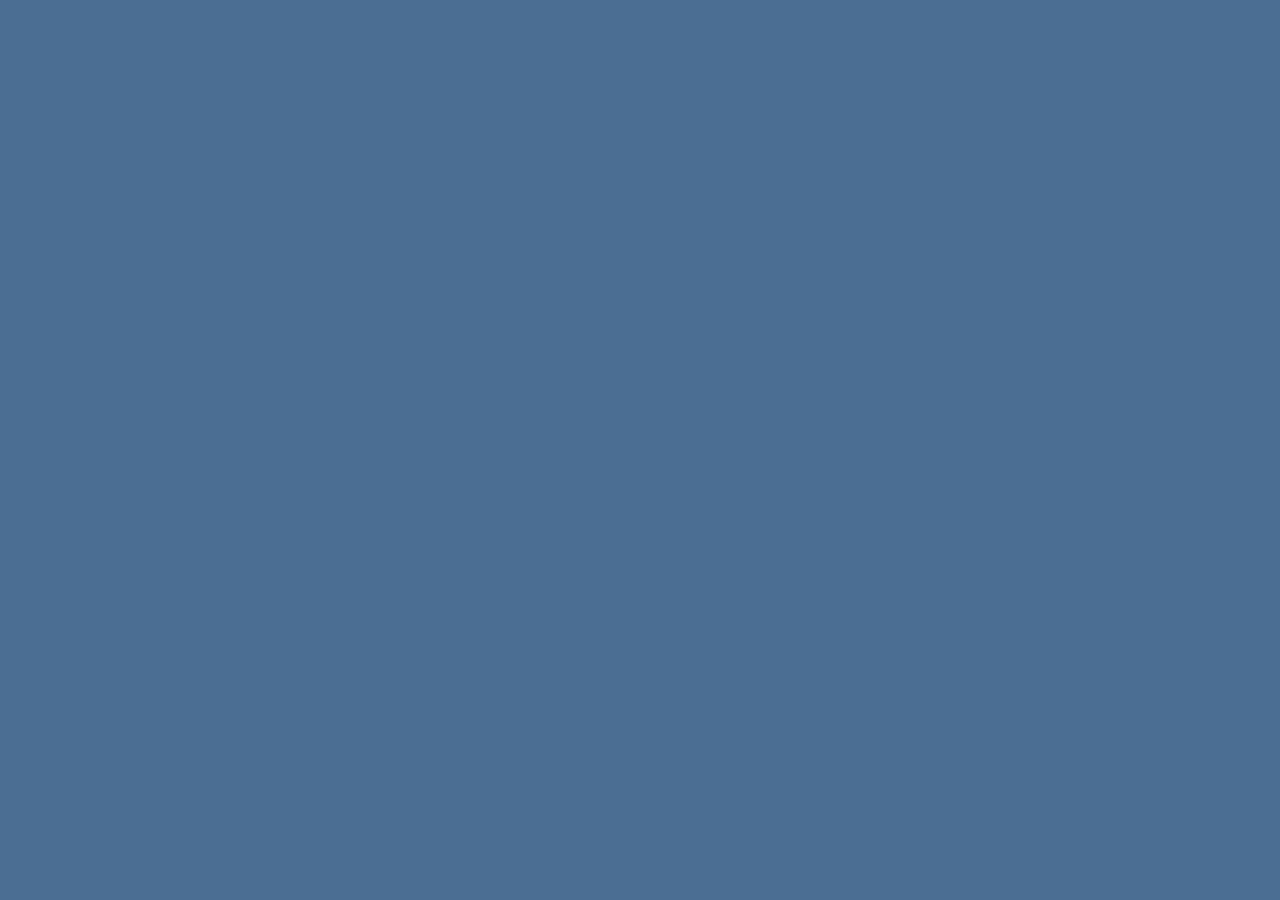
==== html/cat1.html @ 1974adc6 "ajout du code css dans le fichier cat1" ====
<!DOCTYPE html>
<html lang="en">
<head>
    <meta charset="UTF-8">
    <meta name="viewport" content="width=device-width, initial-scale=1.0">
    <title>Catégorie 1</title>
    <link rel="stylesheet" type="text/css" href="../css/commun.css">
    <style>
        body {
            background-color: #4b6e93;
        }

        h1 {
            font-family: Arial, sans-serif;
            font-size: 36px;
            text-align: center;
            margin-top: 50px;
            margin-bottom: 30px;
        }
        ul {
            list-style-type: none;
            margin: 0;
            padding: 0;
            display: flex;
            justify-content: center;
            flex-wrap: wrap;
        }

        li {
            margin: 10px;
        }

        a {
            display: block;
            padding: 20px;
            background-color: #99ccff;
            text-align: center;
            font-family: Arial, sans-serif;
            font-size: 24px;
            text-decoration: none;
            color: #000;
            border-radius: 10px;
            box-shadow: 2px 2px 5px #666;
        }

        a:hover {
            background-color: #66b3ff;
        }
    </style>
</head>
<body>
    
</body>
</html>
---- css/commun.css ----
body {
    background-color: #fff3f3;
     font-family: Arial, sans-serif;
 }
 header {
     background-color: #ffffff;
     color: #000000;
     padding: 20px;
     text-align: center;
 }
 h1 {
     margin: 0;
     font-size: 36px;
 }
 nav {
     background-color: #131111;
     color: #ffffff;
     padding: 10px;
 }
 nav ul {
     list-style: none;
     margin: 0;
     padding: 0;
     display: flex;
     justify-content: space-evenly;
 }
 nav a {
     color: #eddddd;
     text-decoration: none;
     font-size: 20px;
     padding: 10px;
 }
 nav a:hover {
     background-color: #773737;
     color: #ab6767;
     border-radius: 5px;
 }
 main {
     padding: 20px;
 }
 .produit {
     display: flex;
     flex-direction: column;
     align-items: center;
     text-align: center;
     margin: 20px;
     border: 1px solid #f1d5d5;
     border-radius: 5px;
     padding: 20px;
     background-color: #070707;
     box-shadow: 2px 2px 5px #4cbc10;
 }
 
 footer {
     background-color: #140a0a;
     color: #930e0e;
     padding: 20px;
     text-align: center;
 }
h1{ 
    text-align: center;
}
p{ 
    text-align: center;
}
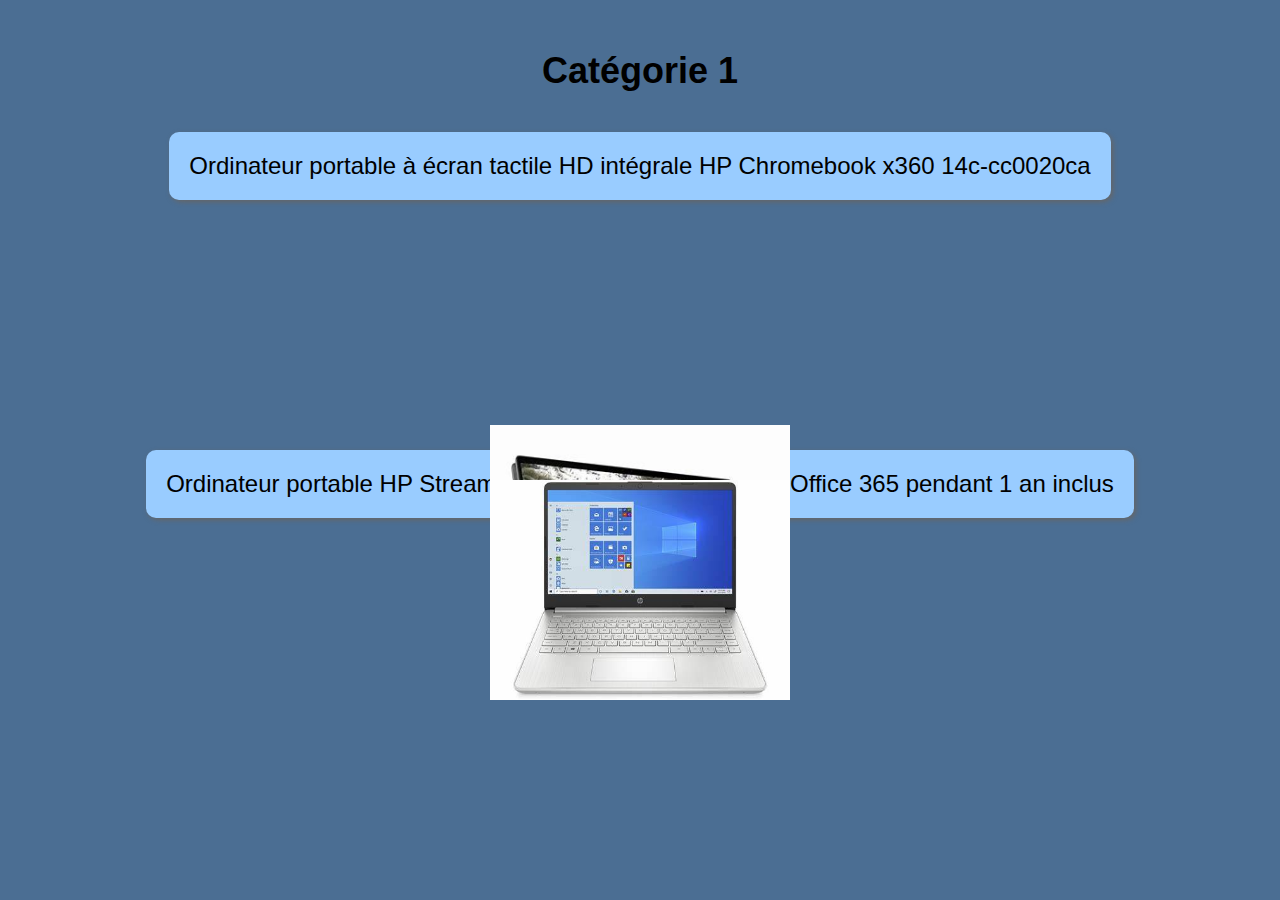
==== commit 8685fce2: "ajoute des images du prod1 et 2" ====
--- a/html/cat1.html
+++ b/html/cat1.html
@@ -26,8 +26,10 @@
             flex-wrap: wrap;
         }
 
-        li {
+        li{
             margin: 10px;
+            text-align: center;
+            margin-bottom: 250px;
         }
 
         a {
@@ -46,9 +48,34 @@
         a:hover {
             background-color: #66b3ff;
         }
+        .image1 {
+            position: absolute;
+        width: 300px;
+        height: auto;
+        margin-top: 120px;
+        bottom: 250px;
+
+        }
+        .image2 {
+            position: absolute;
+        width: 300px;
+        height: auto;
+        margin-top: 120px;
+        bottom: 200px;
+
+        }
     </style>
 </head>
 <body>
+    <h1>Catégorie 1</h1>
+    <ul>
+        <li ><a href="./prod1.html">Ordinateur portable à écran tactile HD intégrale HP Chromebook x360 14c-cc0020ca</a></li>
+                  <img src="../images/chromebook.jpg" alt="Ordinateur portable HP Chromebook" class="image1">
     
+       <a href="./prod2.html">Ordinateur portable HP Stream 14-fq0008ca (non tactile) - Office 365 pendant 1 an inclus</a>
+        <img src="../images/hpvrai.jfif" alt="Ordinateur portable HP Stream" class="image2">
+
+    </ul>
 </body>
-</html>+</html>
+
--- a/css/commun.css
+++ b/css/commun.css
@@ -62,4 +62,4 @@
 }
 p{ 
     text-align: center;
-}+}
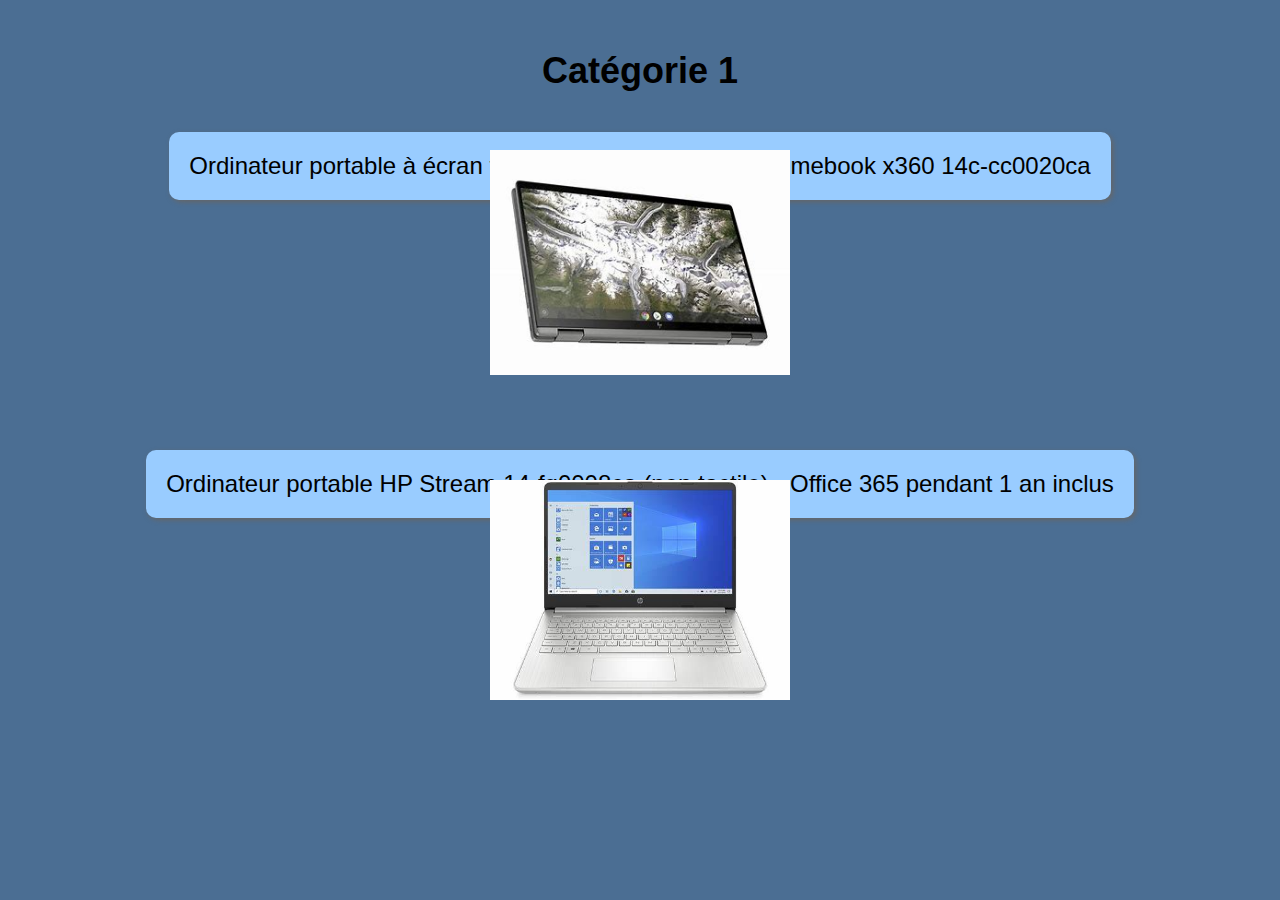
==== commit a86a98f5: "ajustement des images et ajout du text css" ====
--- a/html/cat1.html
+++ b/html/cat1.html
@@ -53,7 +53,7 @@
         width: 300px;
         height: auto;
         margin-top: 120px;
-        bottom: 250px;
+        bottom: 525px;
 
         }
         .image2 {
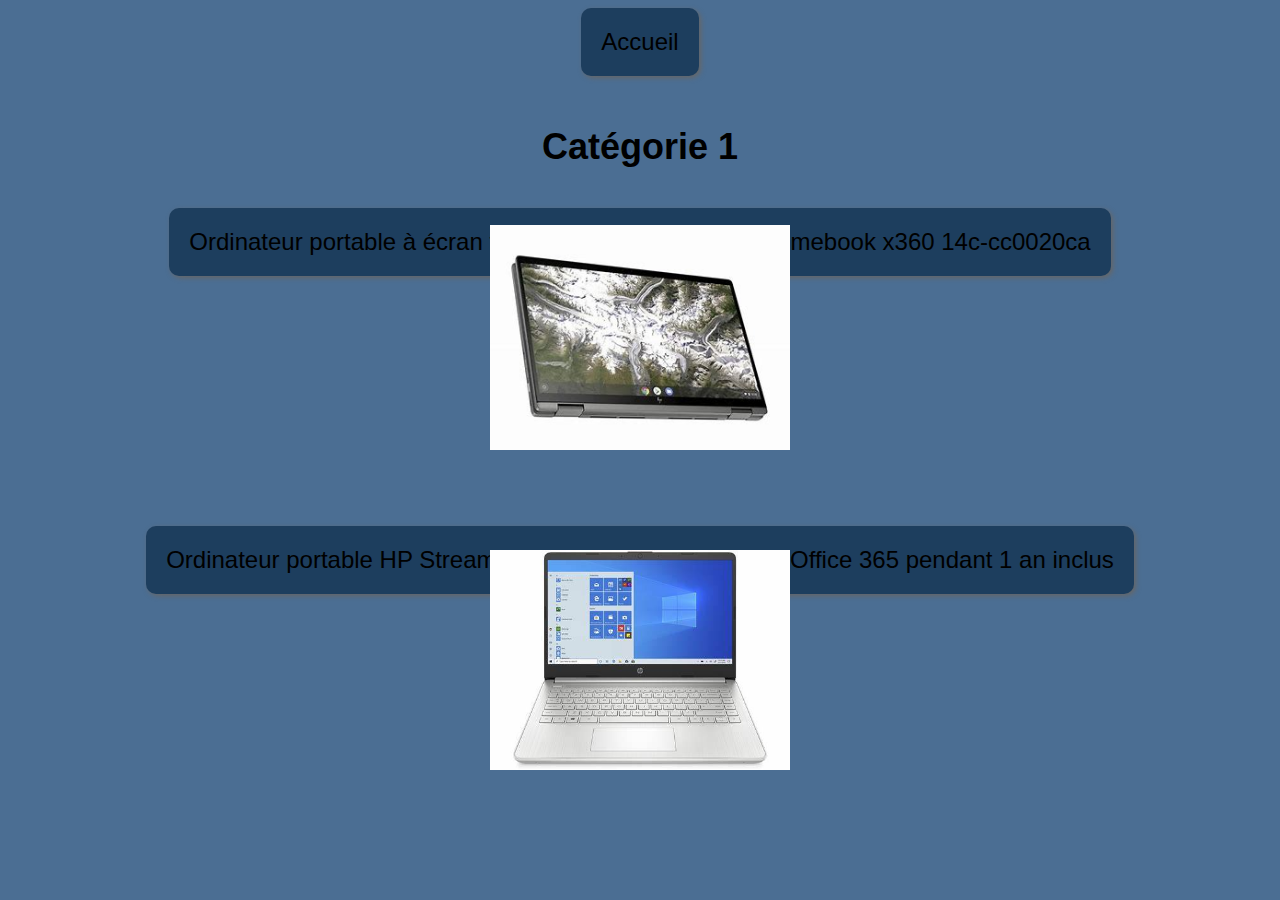
==== commit 5306dfaa: "modification de la page daccueil et les images" ====
--- a/html/cat1.html
+++ b/html/cat1.html
@@ -35,7 +35,7 @@
         a {
             display: block;
             padding: 20px;
-            background-color: #99ccff;
+            background-color:#1d3e5e;
             text-align: center;
             font-family: Arial, sans-serif;
             font-size: 24px;
@@ -53,7 +53,7 @@
         width: 300px;
         height: auto;
         margin-top: 120px;
-        bottom: 525px;
+        bottom: 450px;
 
         }
         .image2 {
@@ -61,11 +61,17 @@
         width: 300px;
         height: auto;
         margin-top: 120px;
-        bottom: 200px;
+        bottom: 130px;
 
         }
     </style>
 </head>
+
+    <ul>
+       <a href="../index.html" class="cat1acceil">Accueil</a>
+
+    </ul>
+
 <body>
     <h1>Catégorie 1</h1>
     <ul>
--- a/css/commun.css
+++ b/css/commun.css
@@ -13,7 +13,7 @@
      font-size: 36px;
  }
  nav {
-     background-color: #131111;
+     background-color: #000000;
      color: #ffffff;
      padding: 10px;
  }
@@ -63,3 +63,7 @@
 p{ 
     text-align: center;
 }
+.cat1acceil{ 
+    background-color: #1d3e5e;
+    
+}
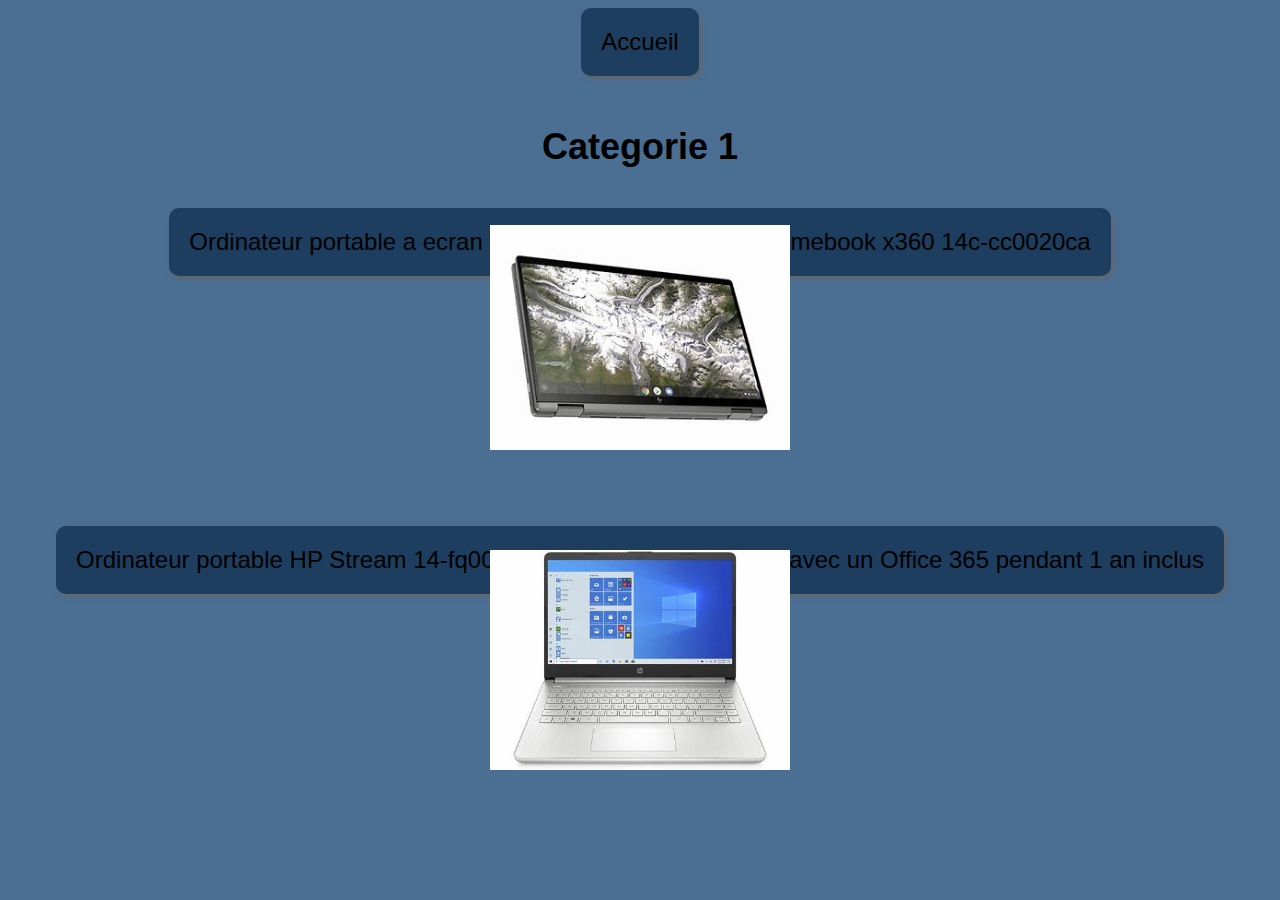
==== commit 378e1378: "corriger quelque erreur et ajouter quelque information" ====
--- a/html/cat1.html
+++ b/html/cat1.html
@@ -73,12 +73,12 @@
     </ul>
 
 <body>
-    <h1>Catégorie 1</h1>
+    <h1>Categorie 1</h1>
     <ul>
-        <li ><a href="./prod1.html">Ordinateur portable à écran tactile HD intégrale HP Chromebook x360 14c-cc0020ca</a></li>
+        <li ><a href="./prod1.html">Ordinateur portable a ecran tactile HD intégrale HP Chromebook x360 14c-cc0020ca</a></li>
                   <img src="../images/chromebook.jpg" alt="Ordinateur portable HP Chromebook" class="image1">
     
-       <a href="./prod2.html">Ordinateur portable HP Stream 14-fq0008ca (non tactile) - Office 365 pendant 1 an inclus</a>
+       <a href="./prod2.html">Ordinateur portable HP Stream 14-fq0008ca (non tactile) - Integrer avec un Office 365 pendant 1 an inclus</a>
         <img src="../images/hpvrai.jfif" alt="Ordinateur portable HP Stream" class="image2">
 
     </ul>
--- a/css/commun.css
+++ b/css/commun.css
@@ -13,7 +13,7 @@
      font-size: 36px;
  }
  nav {
-     background-color: #000000;
+     background-color: #4b87c6;
      color: #ffffff;
      padding: 10px;
  }
@@ -31,8 +31,8 @@
      padding: 10px;
  }
  nav a:hover {
-     background-color: #773737;
-     color: #ab6767;
+     background-color: #1d3e5e;
+     color: #66b3ff;
      border-radius: 5px;
  }
  main {
@@ -65,5 +65,4 @@
 }
 .cat1acceil{ 
     background-color: #1d3e5e;
-    
 }
